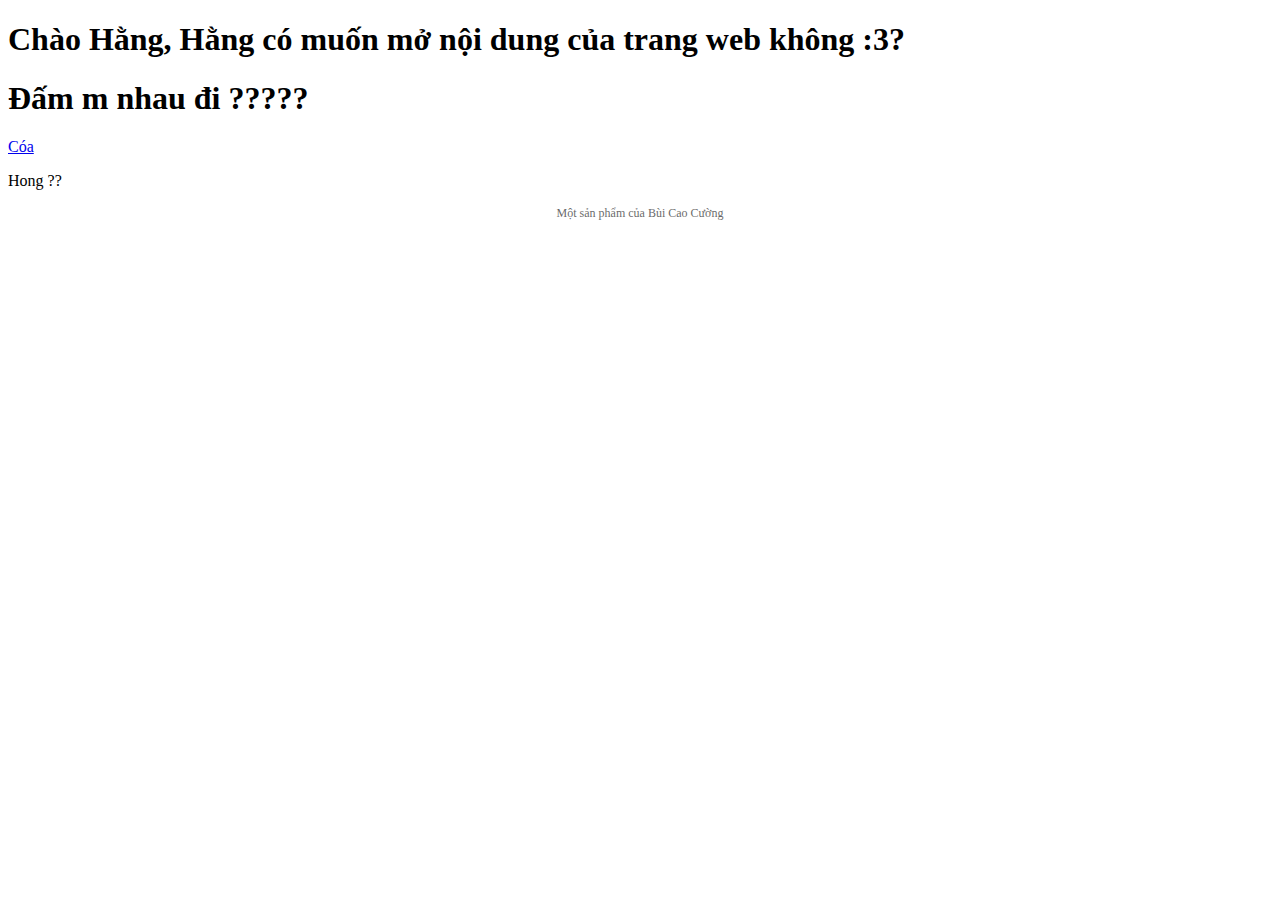
==== index.html @ affc4803 "s" ====
<!DOCTYPE html>
<html lang="en">
  <head>
    <meta charset="UTF-8" />
    <meta name="viewport" content="width=device-width, initial-scale=1.0" />
    <title>20/10</title>
    <link rel="stylesheet" href="./assets/style.css" />
  </head>
  <body>
    <div class="main">
      <div class="box top">
        <h1 id="a1">
          Chào Hằng, Hằng có muốn mở nội dung của trang web không :3?
        </h1>
        <h1 id="a2">Đấm m nhau đi ?????</h1>
      </div>
      <div class="box under">
        <div class="box-button">
          <div class="button good">
            <a class="op" href="./web-2/index.html">Cóa</a>
          </div>
          <div class="button bad"><p class="op">Hong ??</p></div>
        </div>
        <div class="footer">
          <p style="text-align: center; opacity: 0.6; font-size: 12px">
            Một sản phẩm của Bùi Cao Cường
          </p>
          <p style="display: none">4444444444444</p>
        </div>
      </div>
    </div>
    <script src="./assets/text.js"></script>
  </body>
</html>
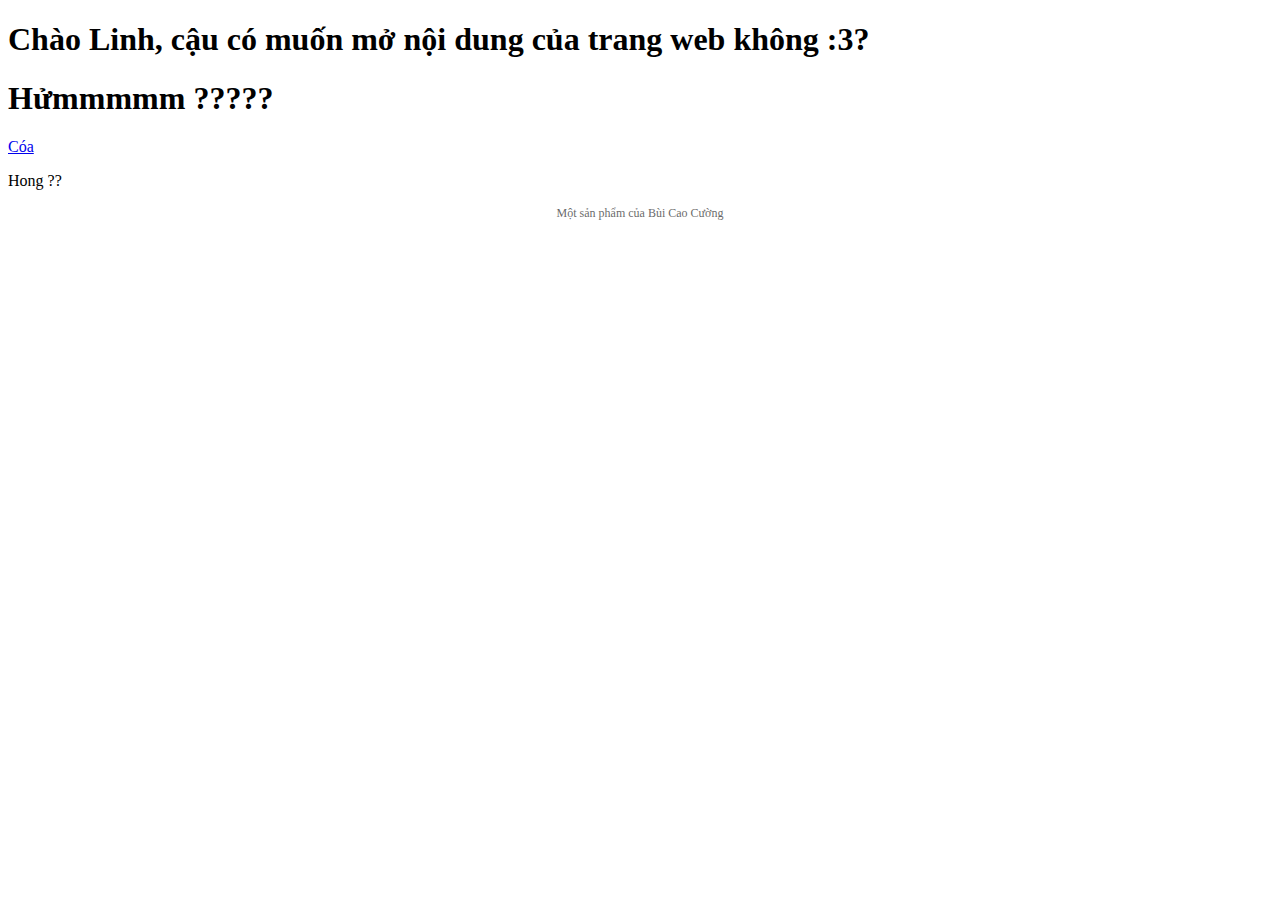
==== commit bd931750: "Update index.html" ====
--- a/index.html
+++ b/index.html
@@ -3,16 +3,16 @@
   <head>
     <meta charset="UTF-8" />
     <meta name="viewport" content="width=device-width, initial-scale=1.0" />
-    <title>20/10</title>
+    <title>8/3 cho Hoang Phuong Linh</title>
     <link rel="stylesheet" href="./assets/style.css" />
   </head>
   <body>
     <div class="main">
       <div class="box top">
         <h1 id="a1">
-          Chào Hằng, Hằng có muốn mở nội dung của trang web không :3?
+          Chào Linh, cậu có muốn mở nội dung của trang web không :3?
         </h1>
-        <h1 id="a2">Đấm m nhau đi ?????</h1>
+        <h1 id="a2">Hửmmmmm ?????</h1>
       </div>
       <div class="box under">
         <div class="box-button">
@@ -25,7 +25,7 @@
           <p style="text-align: center; opacity: 0.6; font-size: 12px">
             Một sản phẩm của Bùi Cao Cường
           </p>
-          <p style="display: none">4444444444444</p>
+          <p style="display: none">4444444444444g</p>
         </div>
       </div>
     </div>
